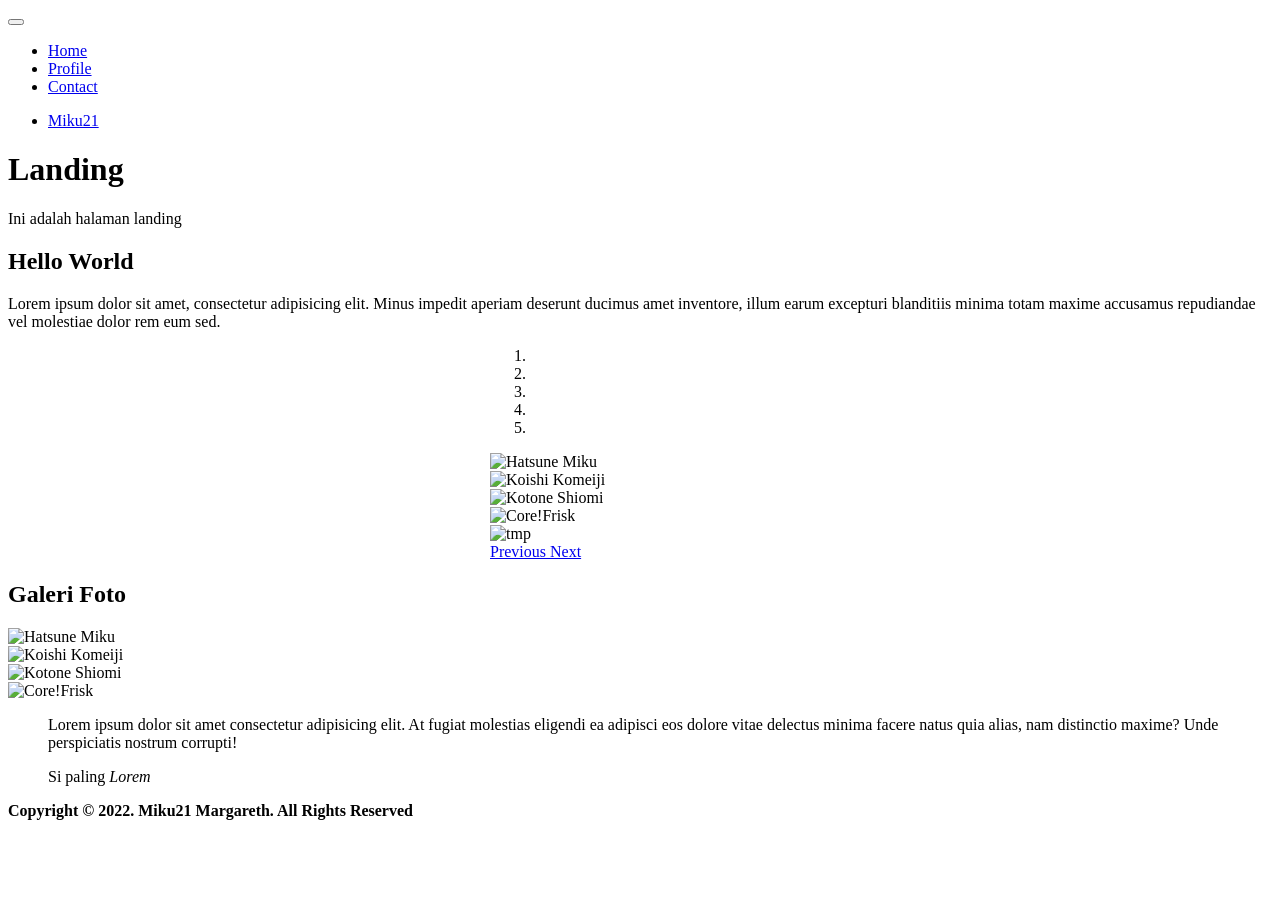
==== tutor/index.html @ cf5afe44 "Restore the seven-page Miku21Bot site and shared rental flow" ====
<!DOCTYPE html>
<html lang="en">
<head>
    <meta charset="UTF-8">
    <meta http-equiv="X-UA-Compatible" content="IE=edge">
    <meta name="viewport" content="width=device-width, initial-scale=1.0">
    <title>Landing</title>
    <style>
        .bg-img {
            background-image: url('https://i.ibb.co/zbhmXsn/bg.jpg');
            background-position: center;
            background-size: cover;
            background-repeat: no-repeat;
        }
    </style>
    <link rel="stylesheet" href="../css/style.css">
    <link rel="stylesheet" href="../css/waves.css">
    <link rel="stylesheet" href="../css/square.css">
    
    <link rel="stylesheet" href="../css/bootstrap.min.css">
</head>
<body>
    <nav class="navbar navbar-expand-lg navbar-dark gd-nav-anim fixed-top">
        <div class="container">
            <button class="navbar-toggler" type="button" data-toggle="collapse" data-target="#navbarSupportedContent"
        aria-controls="navbarSupportedContent" aria-expanded="false" aria-label="Toggle navigation">
                <span class="navbar-toggler-icon"></span>
            </button>

            <div class="collapse navbar-collapse" id="navbarSupportedContent">
                <ul class="navbar-nav">
                    <li class="nav-item active">
                        <a href="index.html" class="nav-link">Home</a>
                    </li>
                    <li class="nav-item">
                        <a href="profil.html" class="nav-link">Profile</a>
                    </li>
                    <li class="nav-item">
                        <a href="contact.html" class="nav-link">Contact</a>
                    </li>
                </ul>
                <ul class="navbar-nav ml-auto">
                    <li class="nav-item">
                        <a href="https://github.com/Miku21750/Miku21750/blob/main/README.md" class="nav-link" target="_blank">Miku21</a>
                    </li>
                </ul>
            </div>
        </div>
    </nav>
    <header class="text-center bg-primary text-white py-5 mt-5 bg-img">
        <h1 class="display-1">Landing</h1>
        <p>Ini adalah halaman landing</p>
    </header>
    
    <section class="py-5">
        <div class="container">
            <!-- Content website  -->
            <h1 class="display-4 mb-4">Hello World</h1>
            <p class="lead">Lorem ipsum dolor sit amet, consectetur adipisicing elit. Minus impedit aperiam deserunt ducimus amet inventore, illum earum excepturi blanditiis minima totam maxime accusamus repudiandae vel molestiae dolor rem eum sed.</p>
        </div>
        <!-- <div class="container">
            <div class="row">
                <div class="col-sm">Kolom 1/3</div>
                <div class="col-sm">Kolom 1/3</div>
                <div class="col-sm">Kolom 1/3</div>
            </div>
        </div>
        <div class="container">
            <div class="row">
                <div class="col-6">Kolom 1/2</div>
                <div class="col-6">Kolom 1/2</div>
            </div>
        </div> -->
    </section>
    <!-- Carousel -->
    <section class="py-5 bg-light">
        <div id="carouselExampleIndicators" class="carousel slide" style="max-width: 300px ; margin: auto; width: 50%;" data-ride="carousel">
            <ol class="carousel-indicators">
                <li data-target="#carouselExampleIndicators" data-slide-to="0" class="active"></li>
                <li data-target="#carouselExampleIndicators" data-slide-to="1"></li>
                <li data-target="#carouselExampleIndicators" data-slide-to="2"></li>
                <li data-target="#carouselExampleIndicators" data-slide-to="3"></li>
                <li data-target="#carouselExampleIndicators" data-slide-to="4"></li>
            </ol>
            <div class="carousel-inner">
                <div class="carousel-item active">
                    <img src="https://i.ibb.co/6JRcV0K/20220929-133008.jpg" alt="Hatsune Miku" class="d-block w-100">
                </div>
                <div class="carousel-item">
                    <img src="https://i.ibb.co/hfhS0cd/794cdf8bd464220d70698e3af1179178.jpg" alt="Koishi Komeiji" class="d-block w-100">
                </div>
                <div class="carousel-item">
                    <img src="https://i.ibb.co/yVjHpmN/tumblr-82e17df4240b8b6ff394fecb76f1ca08-e61cc51e-400.png" alt="Kotone Shiomi" class="d-block w-100">
                </div>
                <div class="carousel-item">
                    <img src="https://i.ibb.co/Fg0VCfh/0ap7387dh2t41.webp" alt="Core!Frisk" class="d-block w-100">
                </div>
                <div class="carousel-item">
                    <img src="https://i.ibb.co/M6LzSFd/tmp.webp" alt="tmp" class="d-block w-100">
                </div>
                
                <a class="carousel-control-prev" href="#carouselExampleIndicators" role="button" data-slide="prev">
                    <span class="carousel-control-prev-icon" aria-hidden="true"></span>
                    <span class="sr-only">Previous</span>
                </a>
                <a class="carousel-control-next" href="#carouselExampleIndicators" role="button" data-slide="next">
                    <span class="carousel-control-next-icon" aria-hidden="true"></span>
                    <span class="sr-only">Next</span>
                </a>
            </div>
        </div>
    </section>
    <section class="py-5 bg-light">
        <div class="container">
            <h1 class="display-4 mb-4">Galeri Foto</h1>
            <div class="row">
                <div class="col-12 col-md-3 mb-3 mb-md-0">
                    <img src="https://i.ibb.co/6JRcV0K/20220929-133008.jpg" alt="Hatsune Miku" class="img-fluid w-100 w-100">
                </div>
                <div class="col-12 col-md-3 mb-3 mb-md-0">
                    <img src="https://i.ibb.co/hfhS0cd/794cdf8bd464220d70698e3af1179178.jpg" alt="Koishi Komeiji" class="img-fluid w-100">
                </div>
                <div class="col-12 col-md-3 mb-3 mb-md-0">
                    <img src="https://i.ibb.co/yVjHpmN/tumblr-82e17df4240b8b6ff394fecb76f1ca08-e61cc51e-400.png" alt="Kotone Shiomi" class="img-fluid w-100">
                </div>
                <div class="col-12 col-md-3 mb-3 mb-md-0">
                    <img src="https://i.ibb.co/Fg0VCfh/0ap7387dh2t41.webp" alt="Core!Frisk" class="img-fluid w-100">
                </div>
            </div>
        </div>
    </section>
    <section class="py-5">
        <div class="container">
            <blockquote class="blockquote text-right">
                <p class="mb-0">Lorem ipsum dolor sit amet consectetur adipisicing elit. At fugiat molestias eligendi ea adipisci eos dolore vitae delectus minima facere natus quia alias, nam distinctio maxime? Unde perspiciatis nostrum corrupti!</p>
                <footer class="blockquote-footer">Si paling <cite title="Source Title">Lorem</cite></footer>
            </blockquote>
        </div>
    </section>
    <footer class="text-center bg-dark text-white py-3">
        <!-- Content Footer -->
        <!-- <p class="font-weight-bold">Copyright &copy; 2022. Miku21 Margareth. All Rights Reserved</p> -->
        <p class="mb-0">
            <strong>Copyright &copy; 2022. Miku21 Margareth. All Rights Reserved</strong>
        </p>
    </footer>
    <script src="../js/jquery.min.js"></script>
    <script src="../js/bootstrap.bundle.min.js"></script>
    <!-- <script src="https://cdn.jsdelivr.net/npm/@popperjs/core@2.11.6/dist/umd/popper.min.js" integrity="sha384-oBqDVmMz9ATKxIep9tiCxS/Z9fNfEXiDAYTujMAeBAsjFuCZSmKbSSUnQlmh/jp3" crossorigin="anonymous"></script>
    <script src="https://cdn.jsdelivr.net/npm/bootstrap@5.2.2/dist/js/bootstrap.min.js" integrity="sha384-IDwe1+LCz02ROU9k972gdyvl+AESN10+x7tBKgc9I5HFtuNz0wWnPclzo6p9vxnk" crossorigin="anonymous"></script> -->
</body>
</html>
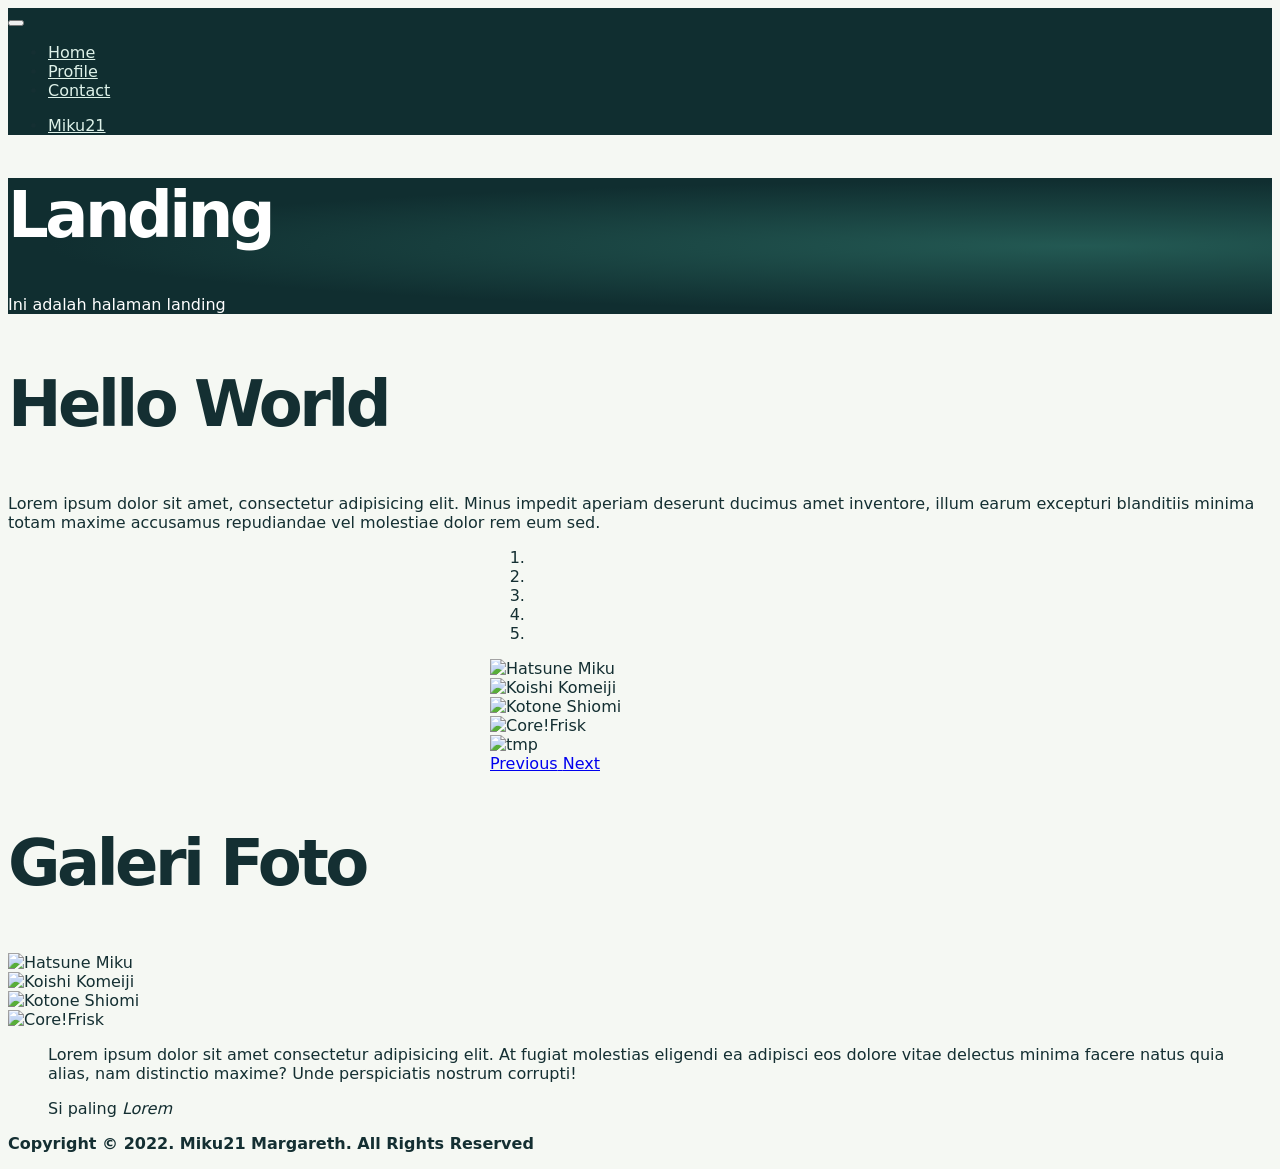
==== commit da3927d5: "Redesign Miku21Bot with a responsive mint and teal theme" ====
--- a/tutor/index.html
+++ b/tutor/index.html
@@ -18,6 +18,7 @@
     <link rel="stylesheet" href="../css/square.css">
     
     <link rel="stylesheet" href="../css/bootstrap.min.css">
+    <link rel="stylesheet" href="../css/modern.css">
 </head>
 <body>
     <nav class="navbar navbar-expand-lg navbar-dark gd-nav-anim fixed-top">
--- a/css/modern.css
+++ b/css/modern.css
@@ -0,0 +1,42 @@
+:root {
+    --ink: #142f32;
+    --mint: #88f2ce;
+    --paper: #f5f8f3;
+    --edge: #cfddd5;
+}
+body { background: var(--paper) !important; color: var(--ink); font-family: Inter, system-ui, sans-serif; }
+section[id] { scroll-margin-top: 5rem; }
+.navbar.gd-nav-anim { background: #102e30; animation: none; box-shadow: 0 1px 0 #ffffff26; }
+.navbar-dark .navbar-nav .nav-link { color: #def2e9; }
+.bot-hero, header.bg-img, header.bg-primary {
+    background: radial-gradient(ellipse at 85% 50%, #235953, #102e30 68%) !important;
+    color: white; opacity: 1;
+}
+.bot-hero { padding: clamp(6rem, 12vw, 11rem) 6vw clamp(3rem, 8vw, 7rem); }
+.hero-inner { max-width: 1080px; margin: auto; display: grid; grid-template-columns: 3fr 2fr; gap: 4vw; align-items: center; }
+.hero-type { color: var(--mint); font: 600 .85rem/1.4 monospace; letter-spacing: .08em; }
+.bot-hero h1 { font-size: clamp(3.4rem, 8vw, 7rem); letter-spacing: -.075em; line-height: 1; font-weight: 800; }
+.bot-hero h1 span { color: var(--mint); }
+.hero-intro { max-width: 32rem; margin: 1.5rem 0 2rem; color: #dae9df; font-size: clamp(1rem, 2vw, 1.35rem); }
+.hero-action, .hero-link { display: inline-block; padding: .85rem 1.1rem; font-weight: 650; }
+.hero-action { color: var(--ink); background: var(--mint); border-radius: .65rem; }
+.hero-link, .hero-link:hover { color: white; }
+.bot-art { margin: auto; width: min(100%, 340px); padding: 8%; border: 1px solid #8cf4d160; border-radius: 50%; background: repeating-radial-gradient(circle, transparent 0 19px, #76d6b521 20px 21px); }
+.bot-art img { width: 100%; border-radius: 24%; transform: rotate(-6deg); }
+.head-anim, .text-1-prfl { animation: none; background: none; -webkit-text-fill-color: currentColor; font-size: clamp(2.5rem, 7vw, 5rem); letter-spacing: -.055em; }
+.text-head { -webkit-text-stroke-width: 0; }
+.display-1, .display-4 { font-size: clamp(2.4rem, 5vw, 4rem); font-weight: 700; letter-spacing: -.055em; }
+.card, .modal-content { border: 1px solid var(--edge); border-radius: 1rem; overflow: hidden; }
+.card-header { background: #e5efe8; }
+.btn-primary, .btn-success { background: #17685c; border-color: #17685c; border-radius: .65rem; }
+.btn-primary:hover, .btn-success:hover { background: #104f46; }
+#pricelist { padding: 3rem 0; background: #e8f0e9; }
+.circles, .waves { display: none; }
+#terms-of-service { padding: 3rem 1rem; }
+#terms-of-service .card { width: min(100%, 58rem); max-width: 100%; margin: auto; background: white; padding: clamp(1.5rem, 5vw, 4rem); }
+#terms-of-service .primary-heading, #terms-of-service .paragraph, #terms-of-service .bold, .footer-heading { font-family: inherit; color: var(--ink); }
+#terms-of-service .paragraph { margin: 0; font-size: 1.1rem; line-height: 1.7; }
+@media (max-width: 650px) {
+    .hero-inner { grid-template-columns: 1fr; }
+    .bot-art { width: 10rem; padding: 1rem; grid-row: 1; margin: 0; }
+}
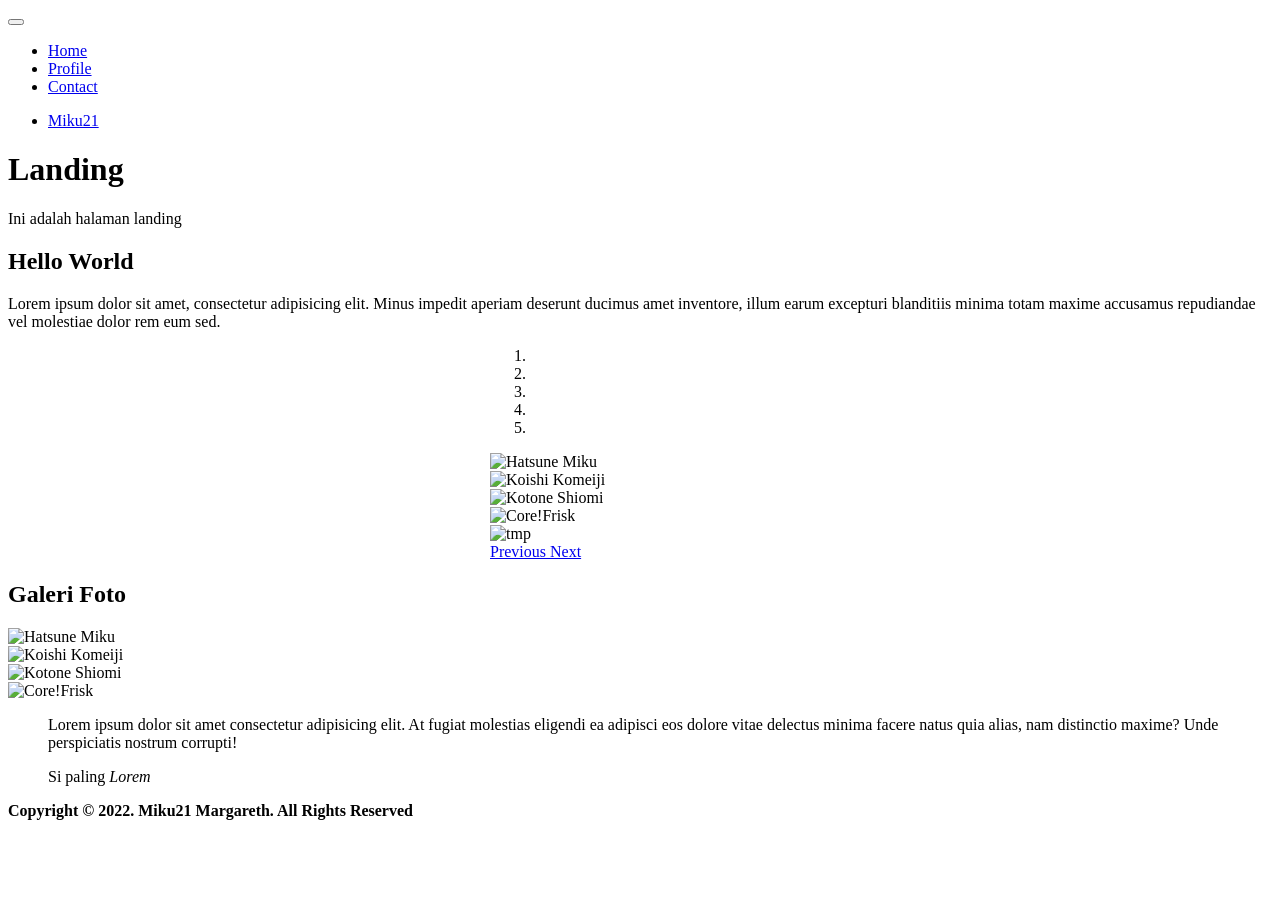
==== commit a4c8398b: "Merge e8926ace9644f06f26f75152cee0755ebe5e4e6a into 72d75e924d12de6b60001846adbe55640fb79f56" ====
--- a/tutor/index.html
+++ b/tutor/index.html
@@ -18,7 +18,6 @@
     <link rel="stylesheet" href="../css/square.css">
     
     <link rel="stylesheet" href="../css/bootstrap.min.css">
-    <link rel="stylesheet" href="../css/modern.css">
 </head>
 <body>
     <nav class="navbar navbar-expand-lg navbar-dark gd-nav-anim fixed-top">
